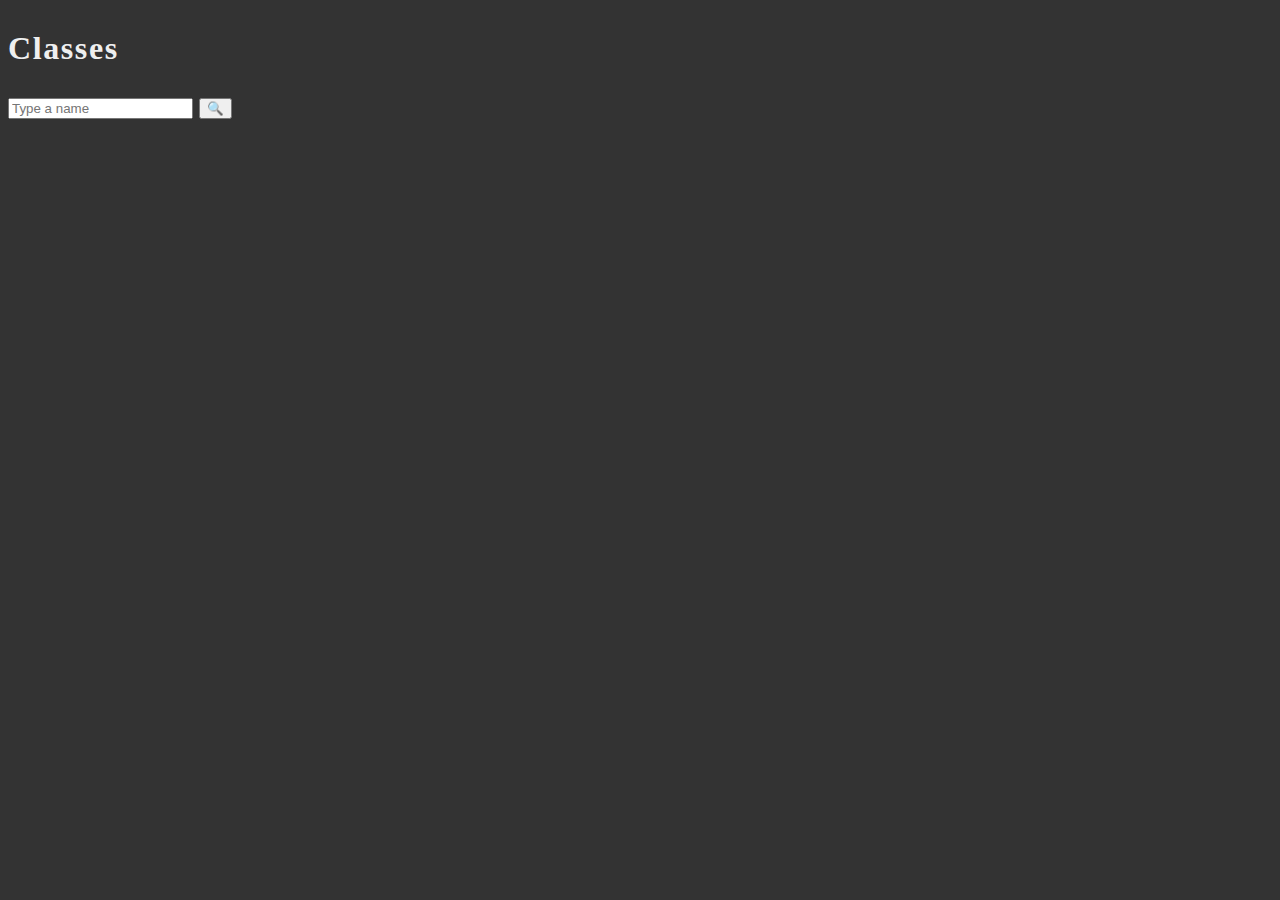
==== index.html @ 473a6a99 "start up" ====
<!DOCTYPE html>
<html lang="en">
<head>
	<meta charset="UTF-8">
	<meta name="viewport" content="width=device-width, initial-scale=1.0">
	<meta http-equiv="X-UA-Compatible" content="ie=edge">

	<title>Classes</title>

	<link rel="stylesheet" href="../00-assets/css/bootstrap.css">
	<link rel="stylesheet" href="assets/styles/style.css">
</head>

<body>
	<div class="container">
		<div id="app">
			<h1>Classes</h1>
		</div>
		<form id="search-form">
			<div id="query-wrapper">
				<input type="text" id="query" name="query" class="form-control" placeholder="Type a name">
				<input type="submit" id="search" name="search" class="btn btn-light" value="🔍">
			</div>
		</form>
	</div>

	<script src="assets/scripts/app.js"></script>
</body>
</html>
---- assets/styles/style.css ----
* {
	box-sizing: border-box;
}

body {
	background-color: #333;
	color: #efefef;
	line-height: 1.5;
	letter-spacing: 0.1em;
}

h1, h2, h3, h4, h5, h6 {
	margin-top: 0.5em;
	margin-bottom: 0.75em;
}

#app {
	margin-top: 1.5rem;
}
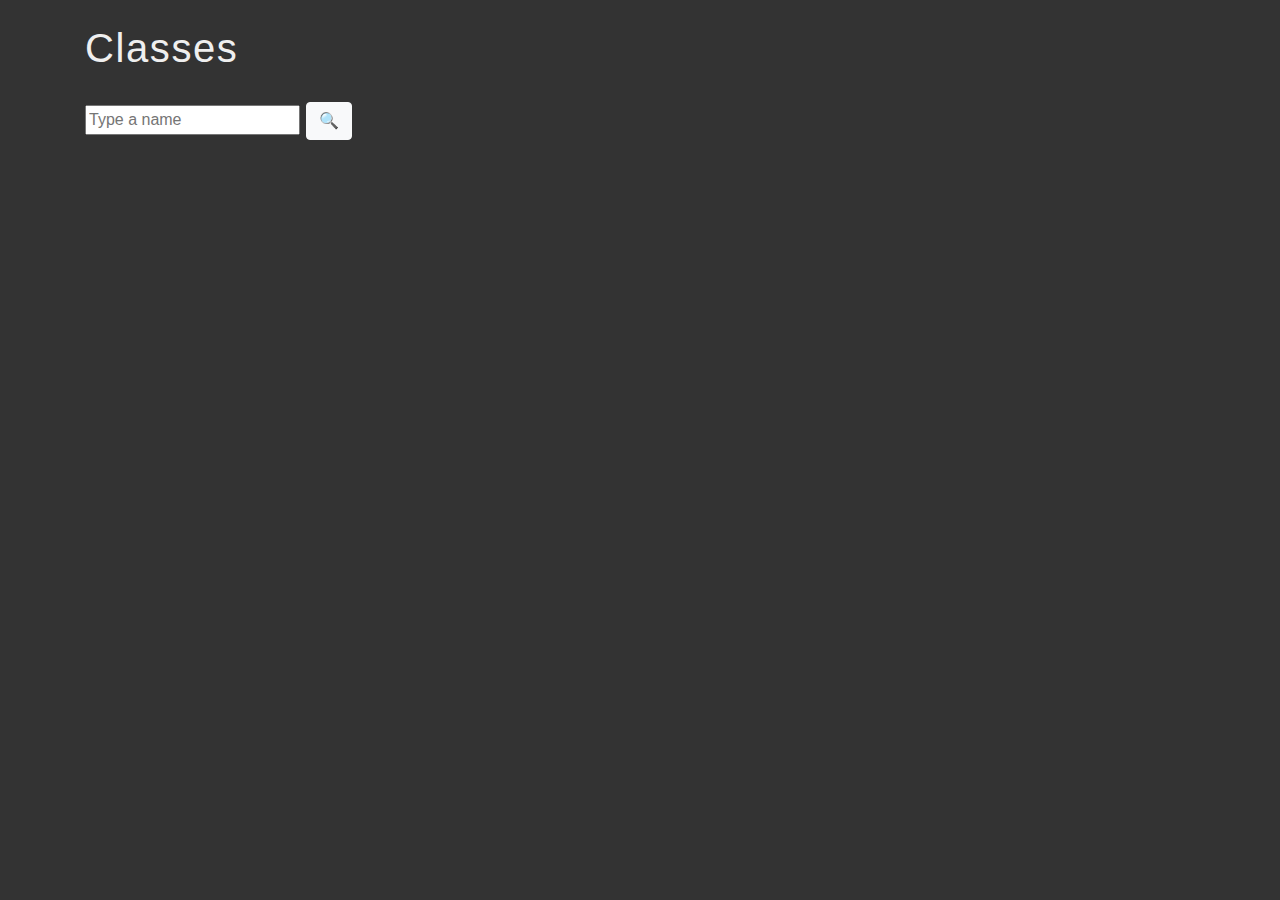
==== commit 4f5b299d: "Add files via upload" ====
--- a/index.html
+++ b/index.html
@@ -1,29 +1,32 @@
-<!DOCTYPE html>
-<html lang="en">
-<head>
-	<meta charset="UTF-8">
-	<meta name="viewport" content="width=device-width, initial-scale=1.0">
-	<meta http-equiv="X-UA-Compatible" content="ie=edge">
-
-	<title>Classes</title>
-
-	<link rel="stylesheet" href="../00-assets/css/bootstrap.css">
-	<link rel="stylesheet" href="assets/styles/style.css">
-</head>
-
-<body>
-	<div class="container">
-		<div id="app">
-			<h1>Classes</h1>
-		</div>
-		<form id="search-form">
-			<div id="query-wrapper">
-				<input type="text" id="query" name="query" class="form-control" placeholder="Type a name">
-				<input type="submit" id="search" name="search" class="btn btn-light" value="🔍">
-			</div>
-		</form>
-	</div>
-
-	<script src="assets/scripts/app.js"></script>
-</body>
-</html>
+<!DOCTYPE html>
+<html lang="en">
+<head>
+	<meta charset="UTF-8">
+	<meta name="viewport" content="width=device-width, initial-scale=1.0">
+	<meta http-equiv="X-UA-Compatible" content="ie=edge">
+
+	<title>Classes</title>
+
+	<link rel="stylesheet" href="https://stackpath.bootstrapcdn.com/bootstrap/4.4.1/css/bootstrap.min.css" integrity="sha384-Vkoo8x4CGsO3+Hhxv8T/Q5PaXtkKtu6ug5TOeNV6gBiFeWPGFN9MuhOf23Q9Ifjh" crossorigin="anonymous">
+	<link rel="stylesheet" href="assets/styles/style.css">
+</head>
+
+<body>
+	<div class="container">
+		<div id="app">
+			<h1>Classes</h1>
+		</div>
+		<form id="search-form">
+			<div id="query-wrapper">
+				<input type="text" id="query" name="query" placeholder="Type a name">
+				<input type="submit" id="search" name="search" class="btn btn-light" value="🔍">
+			</div>
+		</form>
+		
+	</div>
+	<div class="container m-4" id="namnsdag">
+	
+	</div>
+	<script src="assets/scripts/app.js"></script>
+</body>
+</html>
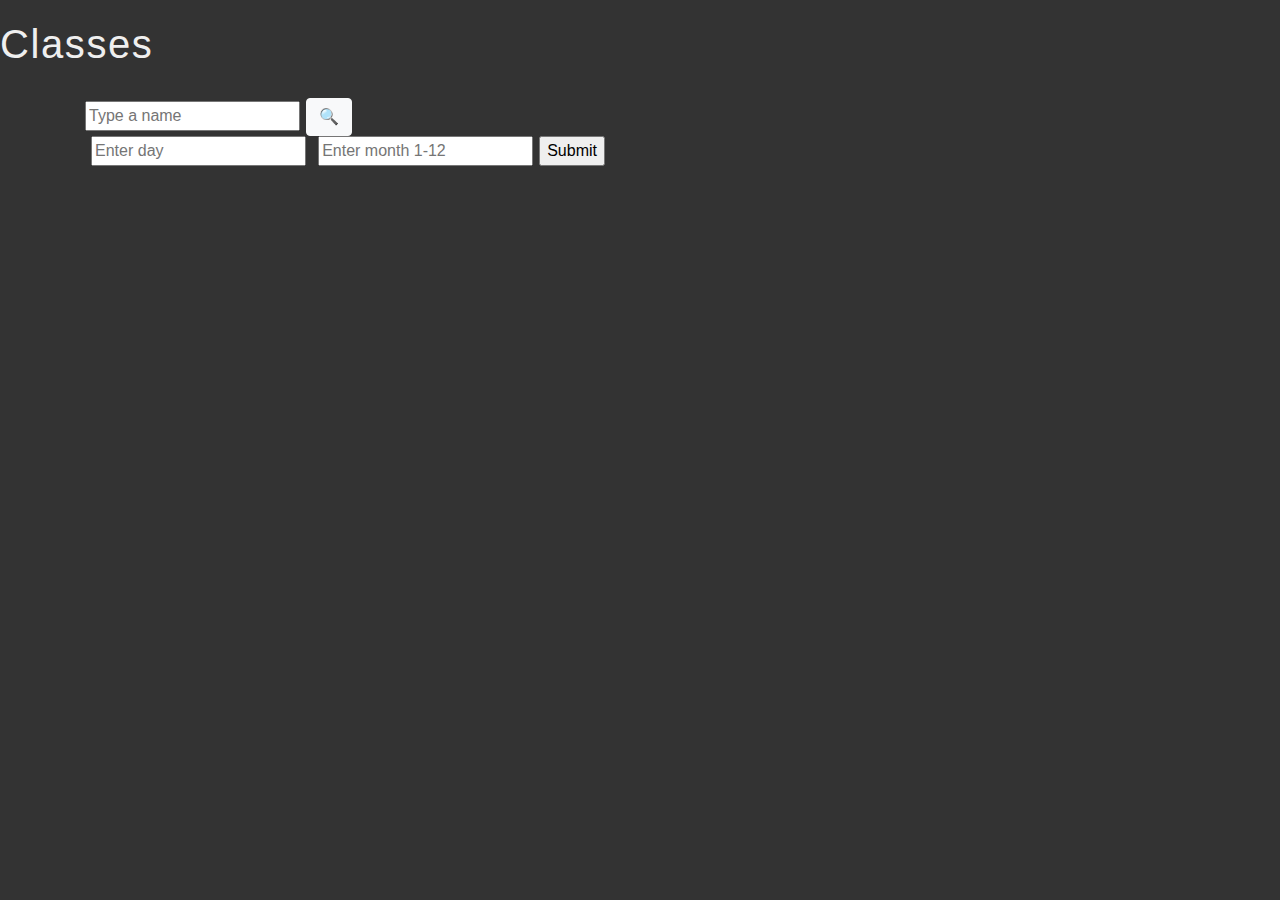
==== commit c2c8637c: "Test" ====
--- a/index.html
+++ b/index.html
@@ -12,19 +12,35 @@
 </head>
 
 <body>
+	<header>
+		<h1>Classes</h1>
+	</header>
 	<div class="container">
-		<div id="app">
-			<h1>Classes</h1>
-		</div>
 		<form id="search-form">
 			<div id="query-wrapper">
 				<input type="text" id="query" name="query" placeholder="Type a name">
 				<input type="submit" id="search" name="search" class="btn btn-light" value="🔍">
 			</div>
 		</form>
-		
 	</div>
-	<div class="container m-4" id="namnsdag">
+	<div class="container">
+			<div class="form-group">
+			  <label for="Day"></label>
+			  <input type="text"  placeholder="Enter day">
+		  
+			  <label for="Month"></label>
+			  <input type="text" placeholder="Enter month 1-12">
+		  
+			
+			  <input type="submit" value="Submit">
+			</div>
+	</div>
+	
+
+	
+	
+
+	<div class="container" id="namnsdag">
 	
 	</div>
 	<script src="assets/scripts/app.js"></script>
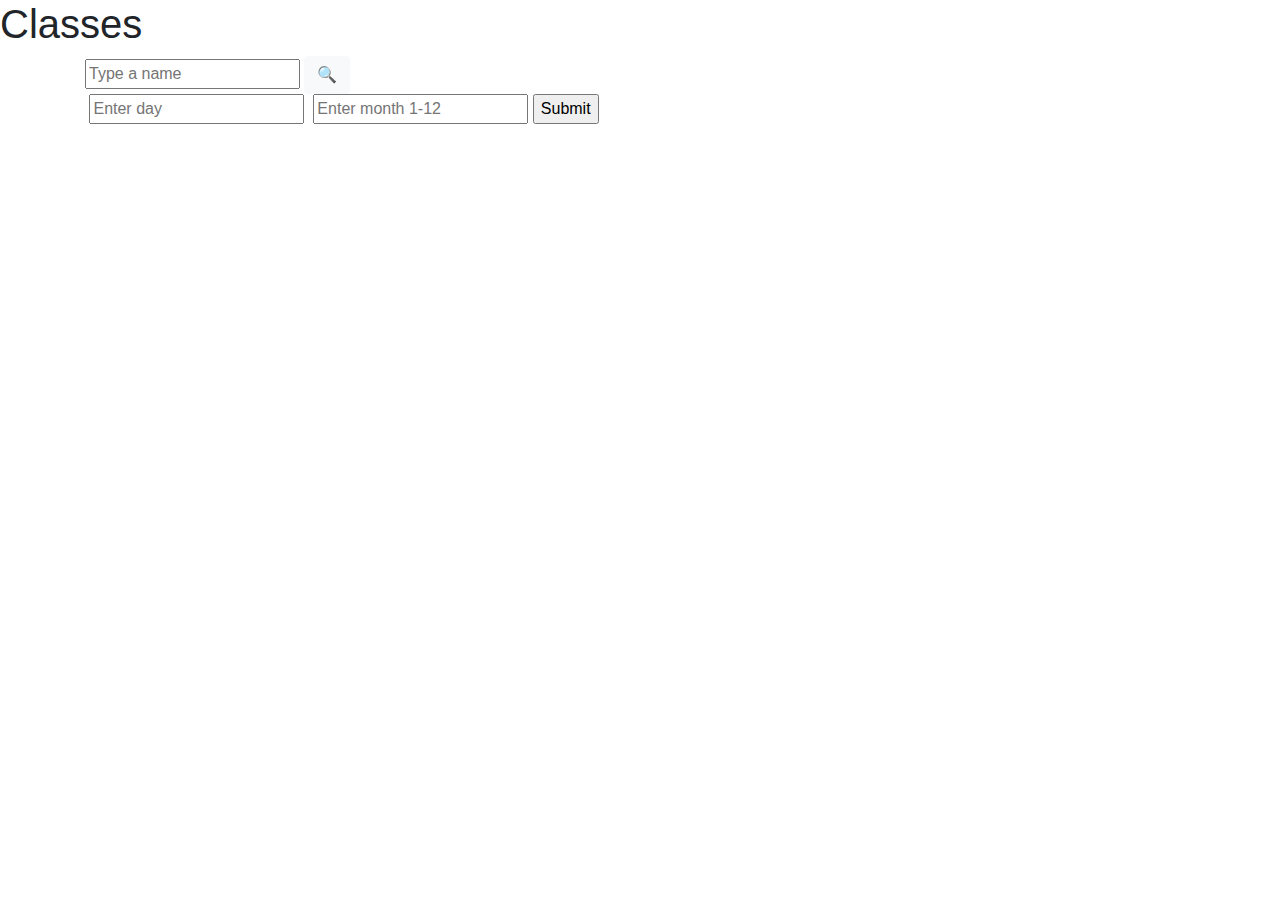
==== commit 9af3643b: "objekt till strängar" ====
--- a/index.html
+++ b/index.html
@@ -24,16 +24,16 @@
 		</form>
 	</div>
 	<div class="container">
-			<div class="form-group">
+			<form id="form-group">
 			  <label for="Day"></label>
-			  <input type="text"  placeholder="Enter day">
+			  <input type="text" id="getDay" placeholder="Enter day">
 		  
 			  <label for="Month"></label>
-			  <input type="text" placeholder="Enter month 1-12">
+			  <input type="text" id="getMonth" placeholder="Enter month 1-12">
 		  
 			
 			  <input type="submit" value="Submit">
-			</div>
+			</form>
 	</div>
 	
 
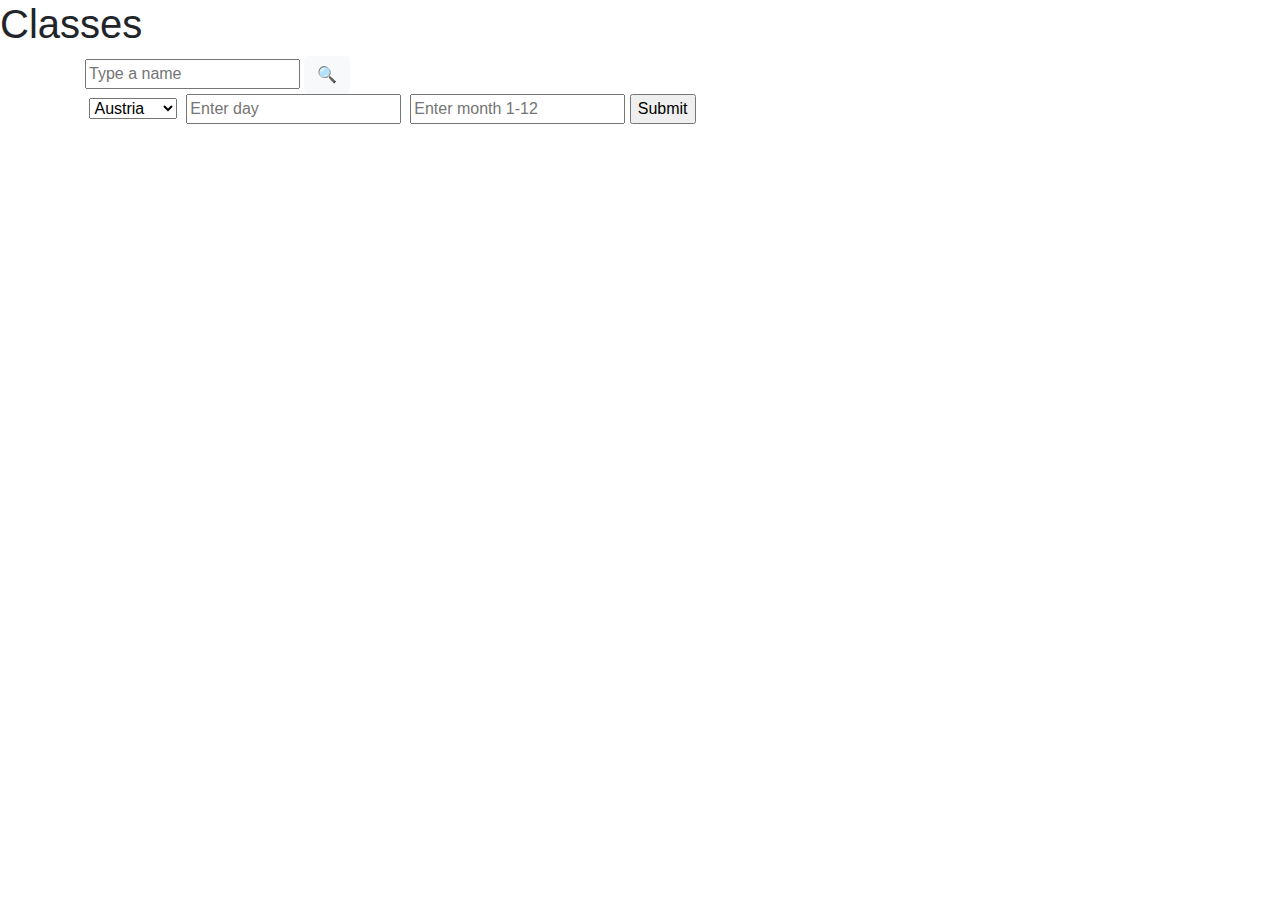
==== commit 24c0f185: "Country code working" ====
--- a/index.html
+++ b/index.html
@@ -5,7 +5,7 @@
 	<meta name="viewport" content="width=device-width, initial-scale=1.0">
 	<meta http-equiv="X-UA-Compatible" content="ie=edge">
 
-	<title>Classes</title>
+	<title>Namnsdag</title>
 
 	<link rel="stylesheet" href="https://stackpath.bootstrapcdn.com/bootstrap/4.4.1/css/bootstrap.min.css" integrity="sha384-Vkoo8x4CGsO3+Hhxv8T/Q5PaXtkKtu6ug5TOeNV6gBiFeWPGFN9MuhOf23Q9Ifjh" crossorigin="anonymous">
 	<link rel="stylesheet" href="assets/styles/style.css">
@@ -24,16 +24,38 @@
 		</form>
 	</div>
 	<div class="container">
-			<form id="form-group">
-			  <label for="Day"></label>
-			  <input type="text" id="getDay" placeholder="Enter day">
+		<form id="form-group">
+
+			<label for="country"></label>
+    		<select id="country" name="country">
+      			<option value="Austria" id="at">Austria</option>
+      			<option value="Czechia">Czechia</option>
+				  <option value="Germany">Germany</option>
+				  <option value="dk">dk</option>
+				  <option value="Spain">Spain</option>
+				  <option value="Finland">Finland</option>
+				  <option value="France">France</option>
+				  <option value="Croatia">Croatia</option>
+				  <option value="Hungary">Hungary</option>
+				  <option value="Italy">Italy</option>
+				  <option value="Poland">Poland</option>
+				  <option value="Slovakia">Slovakia</option>
+				  <option value="USA">USA</option>
+    		</select>
+
+
+			<label for="Day"></label>
+			<input type="text" id="getDay" placeholder="Enter day">
 		  
-			  <label for="Month"></label>
-			  <input type="text" id="getMonth" placeholder="Enter month 1-12">
+			<label for="Month"></label>
+			<input type="text" id="getMonth" placeholder="Enter month 1-12">
 		  
 			
-			  <input type="submit" value="Submit">
-			</form>
+			<input type="submit" value="Submit">
+
+
+
+		</form>
 	</div>
 	
 
@@ -41,7 +63,12 @@
 	
 
 	<div class="container" id="namnsdag">
-	
+
+	</div>
+	<div class="container" id="namnsdag2">
+	<ul>
+		
+	</ul>
 	</div>
 	<script src="assets/scripts/app.js"></script>
 </body>
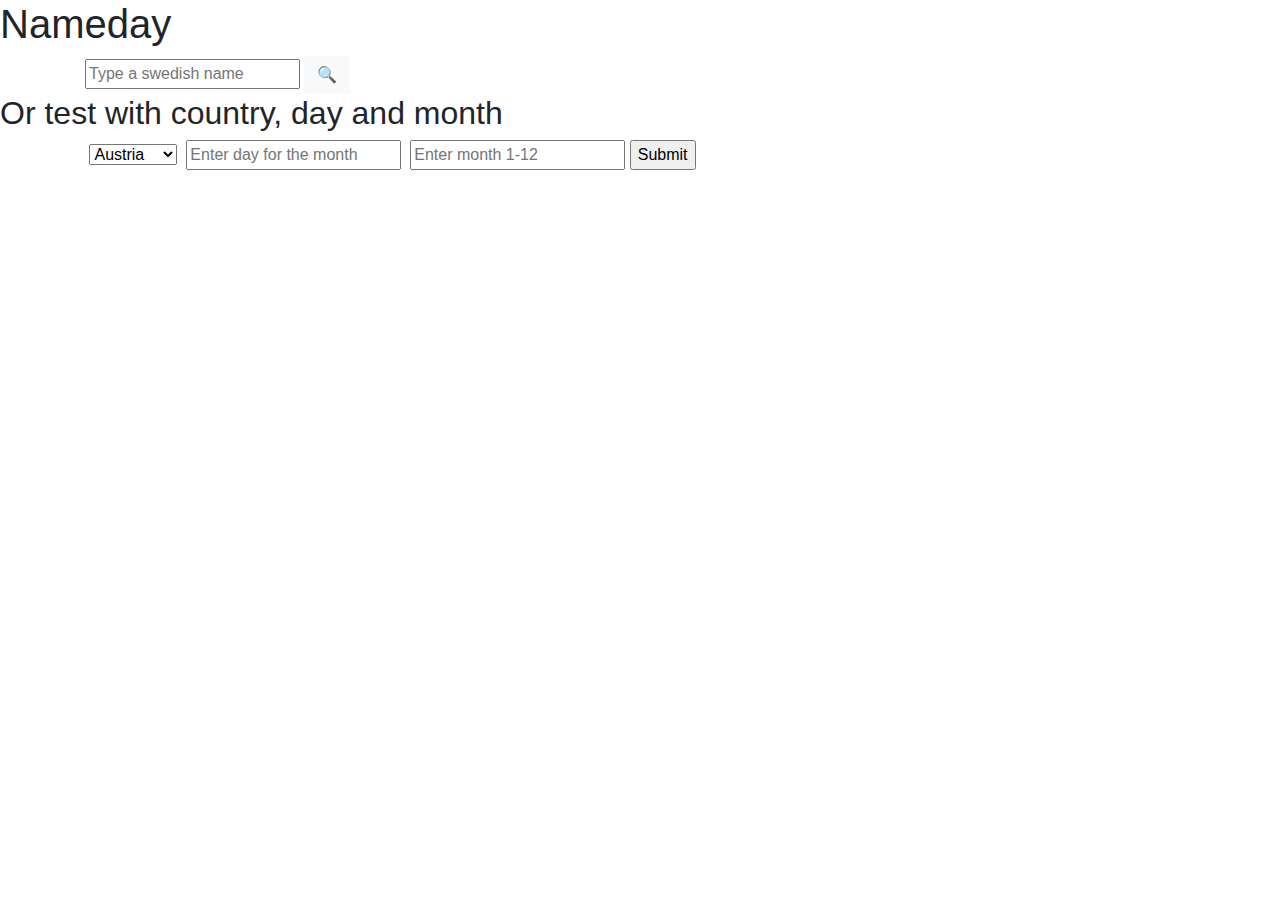
==== commit bae02f34: "Small fixes and one more js file" ====
--- a/index.html
+++ b/index.html
@@ -13,17 +13,19 @@
 
 <body>
 	<header>
-		<h1>Classes</h1>
+		<h1>Nameday</h1>
 	</header>
 	<div class="container">
 		<form id="search-form">
 			<div id="query-wrapper">
-				<input type="text" id="query" name="query" placeholder="Type a name">
+				<input type="text" id="query" name="query" placeholder="Type a swedish name">
 				<input type="submit" id="search" name="search" class="btn btn-light" value="🔍">
 			</div>
 		</form>
 	</div>
+	<h2>Or test with country, day and month</h2>
 	<div class="container">
+		
 		<form id="form-group">
 
 			<label for="country"></label>
@@ -40,15 +42,15 @@
 				  <option value="Italy">Italy</option>
 				  <option value="Poland">Poland</option>
 				  <option value="Slovakia">Slovakia</option>
-				  <option value="USA">USA</option>
+				  <option value="United States of America">USA</option>
     		</select>
 
 
 			<label for="Day"></label>
-			<input type="text" id="getDay" placeholder="Enter day">
+			<input type="text" id="getDay" placeholder="Enter day for the month" required>
 		  
 			<label for="Month"></label>
-			<input type="text" id="getMonth" placeholder="Enter month 1-12">
+			<input type="text" id="getMonth" placeholder="Enter month 1-12" required>
 		  
 			
 			<input type="submit" value="Submit">
@@ -70,6 +72,8 @@
 		
 	</ul>
 	</div>
+	
 	<script src="assets/scripts/app.js"></script>
+	<script src="assets/scripts/async.js"></script>
 </body>
 </html>
